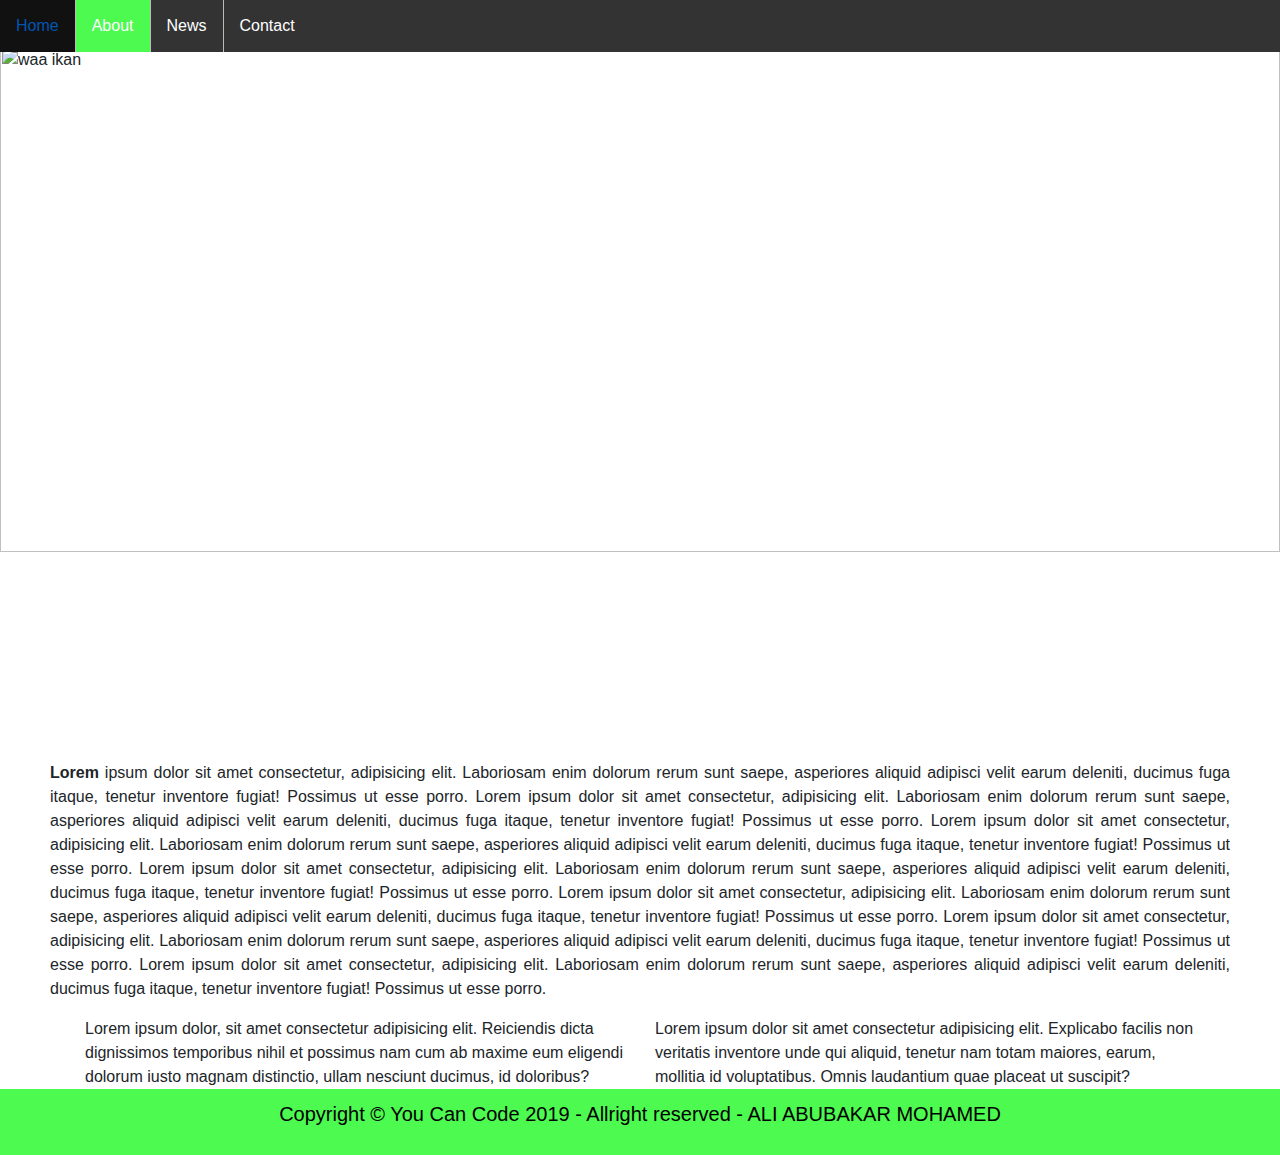
==== About.html @ b971e676 "added project0" ====
<html>
    <head>
            <link rel="stylesheet" href="bootstrap-4.3.1-dist/css/bootstrap.min.css">
        <link rel="stylesheet"  href="Styel.css">
        <link rel="stylesheet"  href="sass.css">
    </head>
    <body>   
        <ul>
            <li> <a href="index.html" Style="text-decoration: none">Home</a></li>
            <li class="active"><a href="About.html" Style ="text-decoration:none">About</a></li>
            <li>  <a href="News.html" Style ="text-decoration:none">News</a></li>
            <li>  <a href="Contact.html" Style ="text-decoration:none">Contact</a></li>
        </ul>  
        <img src="about-us.JPG" alt="waa ikan" width="100%" height="75%" >  
        <div class="padding">
             
            <p><b>Lorem</b> ipsum dolor sit amet consectetur, adipisicing elit. 
            Laboriosam enim dolorum rerum sunt saepe, asperiores aliquid adipisci velit earum deleniti,
             ducimus fuga itaque, 
            tenetur inventore fugiat! Possimus ut esse porro.
            Lorem ipsum dolor sit amet consectetur, adipisicing elit. 
            Laboriosam enim dolorum rerum sunt saepe, asperiores aliquid adipisci velit earum deleniti,
             ducimus fuga itaque, 
            tenetur inventore fugiat! Possimus ut esse porro.
            Lorem ipsum dolor sit amet consectetur, adipisicing elit. 
            Laboriosam enim dolorum rerum sunt saepe, asperiores aliquid adipisci velit earum deleniti,
             ducimus fuga itaque, 
            tenetur inventore fugiat! Possimus ut esse porro.
            Lorem ipsum dolor sit amet consectetur, adipisicing elit. 
            Laboriosam enim dolorum rerum sunt saepe, asperiores aliquid adipisci velit earum deleniti,
             ducimus fuga itaque, 
            tenetur inventore fugiat! Possimus ut esse porro.
            Lorem ipsum dolor sit amet consectetur, adipisicing elit. 
            Laboriosam enim dolorum rerum sunt saepe, asperiores aliquid adipisci velit earum deleniti,
             ducimus fuga itaque, 
            tenetur inventore fugiat! Possimus ut esse porro.
            Lorem ipsum dolor sit amet consectetur, adipisicing elit. 
            Laboriosam enim dolorum rerum sunt saepe, asperiores aliquid adipisci velit earum deleniti,
             ducimus fuga itaque, 
            tenetur inventore fugiat! Possimus ut esse porro.
            Lorem ipsum dolor sit amet consectetur, adipisicing elit. 
            Laboriosam enim dolorum rerum sunt saepe, asperiores aliquid adipisci velit earum deleniti,
             ducimus fuga itaque, 
            tenetur inventore fugiat! Possimus ut esse porro.</p>
<p></p>
        </div>

        </div>
        <div class="container">
                <div class="row">
                  <div class="col">
                   Lorem ipsum dolor, sit amet consectetur adipisicing elit. Reiciendis dicta dignissimos temporibus nihil et possimus nam cum ab maxime eum eligendi dolorum iusto magnam distinctio, ullam nesciunt ducimus, id doloribus?
                  </div>
                  <div class="col">
                   Lorem ipsum dolor sit amet consectetur adipisicing elit. Explicabo facilis non veritatis inventore unde qui aliquid, tenetur nam totam maiores, earum, mollitia id voluptatibus. Omnis laudantium quae placeat ut suscipit?
                  </div>
                </div>
    </div>                
        <footer>
            <p>Copyright &copy; You Can Code 2019 - Allright reserved -  ALI ABUBAKAR MOHAMED</p>
        </footer>
    
   
    </body>
</html>
---- Styel.css ----
*{
    margin: 0px;
    padding: 0px;
}
ul{
    background-color: #333;
    width: 100%;
    font-family: arial;
    font-weight: 600px;
    list-style-type: none;
    padding: 0;
    margin: 0;
    overflow: hidden;
    position: fixed;
}

li{
    float: left;
    border-right: 1px solid #bbb;
}
li:last-child{
    border-right: none;
}
li a{

    display: block;
    padding: 14px 16px;
    color: #fff;
    text-decoration: none;
}
li a:hover{
    background-color: #111;
}
.active{
    background-color: #4CFA50;
}
.padding{
    margin-top: 40px;
    padding: 0px 50px;
    text-align: justify;
}
table{
    margin: 20px 0px;
    width: 100%;
}


img{
    margin-top: 46px;
}


.marg{
    margin-right: 60%;
    margin-right: 40%;
    background-color: aquamarine;
}
h1{
    text-align: center;
    color: white;
    font-size: 60px;
}
.container{
    width: 100%;
    height: auto;
    display: flex;
    align-items: flex-start;
    flex-wrap: wrap;
}


.text{
    font-size: 30px;
    color:#fff;
    font-family: sans-serif;
}
footer{
    background-color: #4CFA50;
    padding: 10px;
    font-size: 20px;
    color: #000;
    text-align: center;
}
#tbl{
    border: 1px solid black;
    border-collapse: collapse;
}
table{
    border: 1px solid black;
    border-collapse: collapse;  
}
th{
    background-color: burlywood;
    border: 1px solid black;
}
td{
    padding:5px ;
    border: 1px solid black;
}

@media only screen and (max-width:600px){
    body{
        background-color:rgb(136, 136, 204);
    }
@media only screen and (min-width:600px){

}

    #tbl{
        width: 100%;
    }
    
}
---- sass.css ----
/* variable   */
#tbl { background-color: #f8ef9b; width: 100%; }

/*inheritance */
.sample, .p1, .p2 { width: 100%; font-family: 'Times New Roman', Times, serif; }

.p1 { background-color: #00ffb3; }

.p2 { background-color: #55CAEE; }

.p { padding: 30px; background-color: #f8ef9b; margin-bottom: 30px; }

.p p { font-size: 20px; }

.p span { font-size: 25px; }
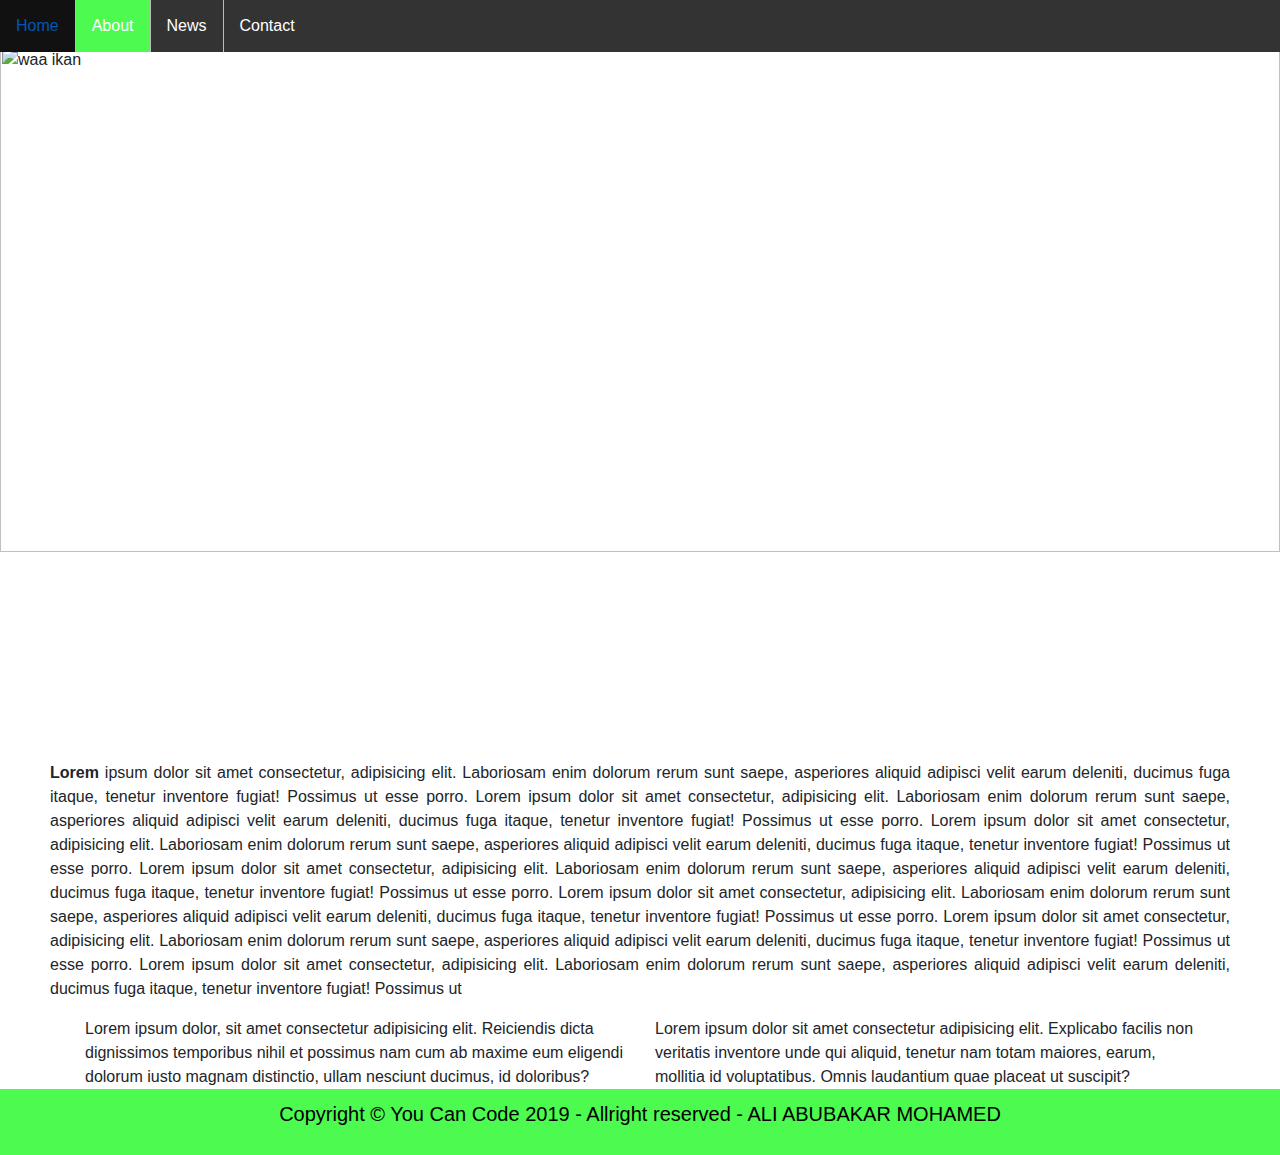
==== commit 37ce2b81: "added" ====
--- a/About.html
+++ b/About.html
@@ -3,6 +3,7 @@
             <link rel="stylesheet" href="bootstrap-4.3.1-dist/css/bootstrap.min.css">
         <link rel="stylesheet"  href="Styel.css">
         <link rel="stylesheet"  href="sass.css">
+        <meta name="viewport" content="width=device-width">
     </head>
     <body>   
         <ul>
@@ -41,7 +42,7 @@
             Lorem ipsum dolor sit amet consectetur, adipisicing elit. 
             Laboriosam enim dolorum rerum sunt saepe, asperiores aliquid adipisci velit earum deleniti,
              ducimus fuga itaque, 
-            tenetur inventore fugiat! Possimus ut esse porro.</p>
+            tenetur inventore fugiat! Possimus ut </p>
 <p></p>
         </div>
 
--- a/Styel.css
+++ b/Styel.css
@@ -42,8 +42,13 @@
 table{
     margin: 20px 0px;
     width: 100%;
+    font-family: 'Times New Roman', Times, serif;
 }
-
+#tbl tr th{
+    padding: 5px;
+    color: #fff;
+    background-color: black;
+}
 
 img{
     margin-top: 46px;
--- a/sass.css
+++ b/sass.css
@@ -8,6 +8,7 @@
 
 .p2 { background-color: #55CAEE; }
 
+/* nasted */
 .p { padding: 30px; background-color: #f8ef9b; margin-bottom: 30px; }
 
 .p p { font-size: 20px; }
